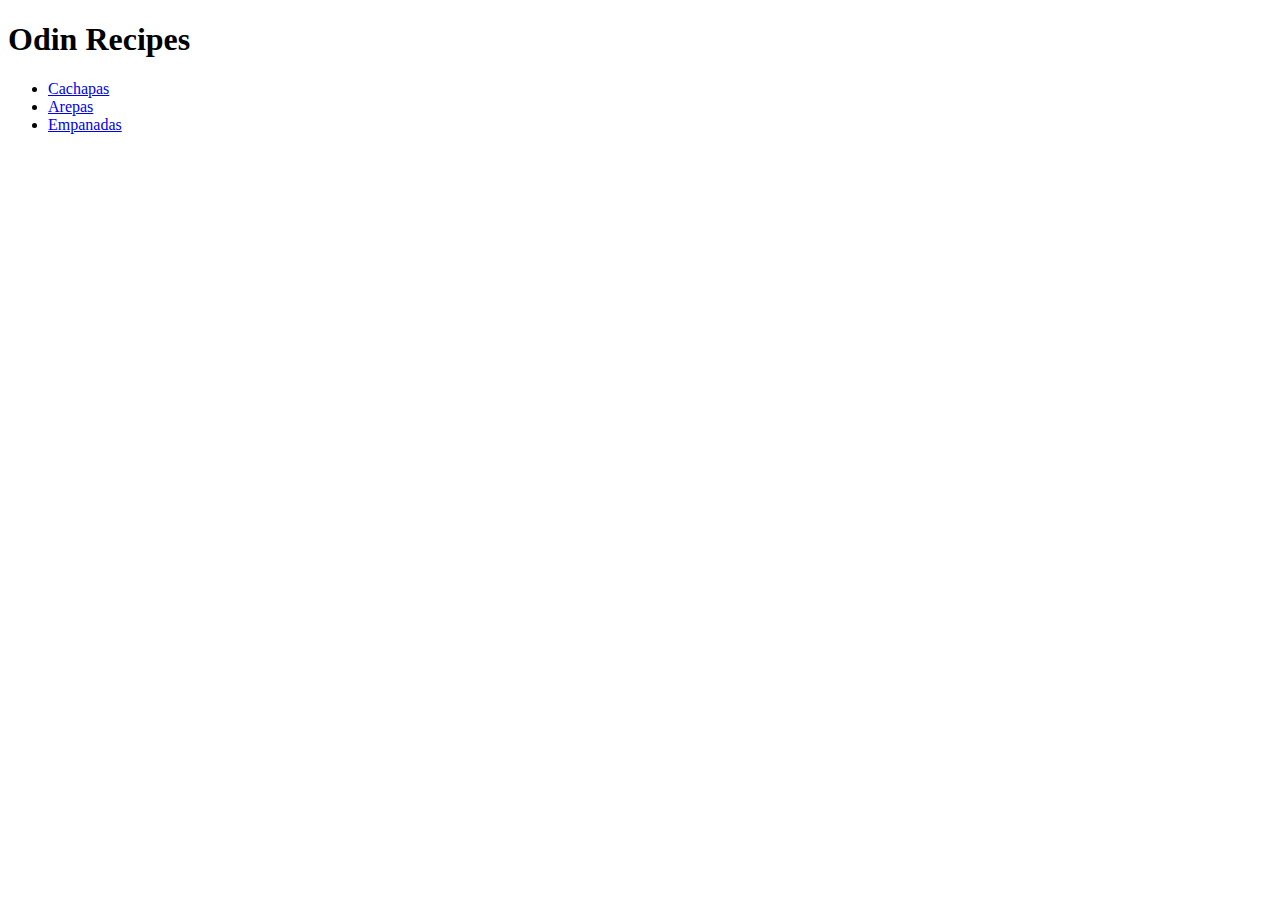
==== index.html @ 49b566f6 "Add index" ====
<!DOCTYPE html>
<html lang="en">
    <head>
        <meta charset="UTF-8">
        <title>Creating a recipe website</title>
    </head>

    <body>
        <h1>Odin Recipes</h1>
        <ul>
            <li><a href="recipes/cachapas.html">Cachapas</a></li>
            <li><a href="recipes/arepas.html">Arepas</a></li>
            <li><a href="recipes/empanadas.html">Empanadas</a></li>
        </ul>
    </body>
</html>
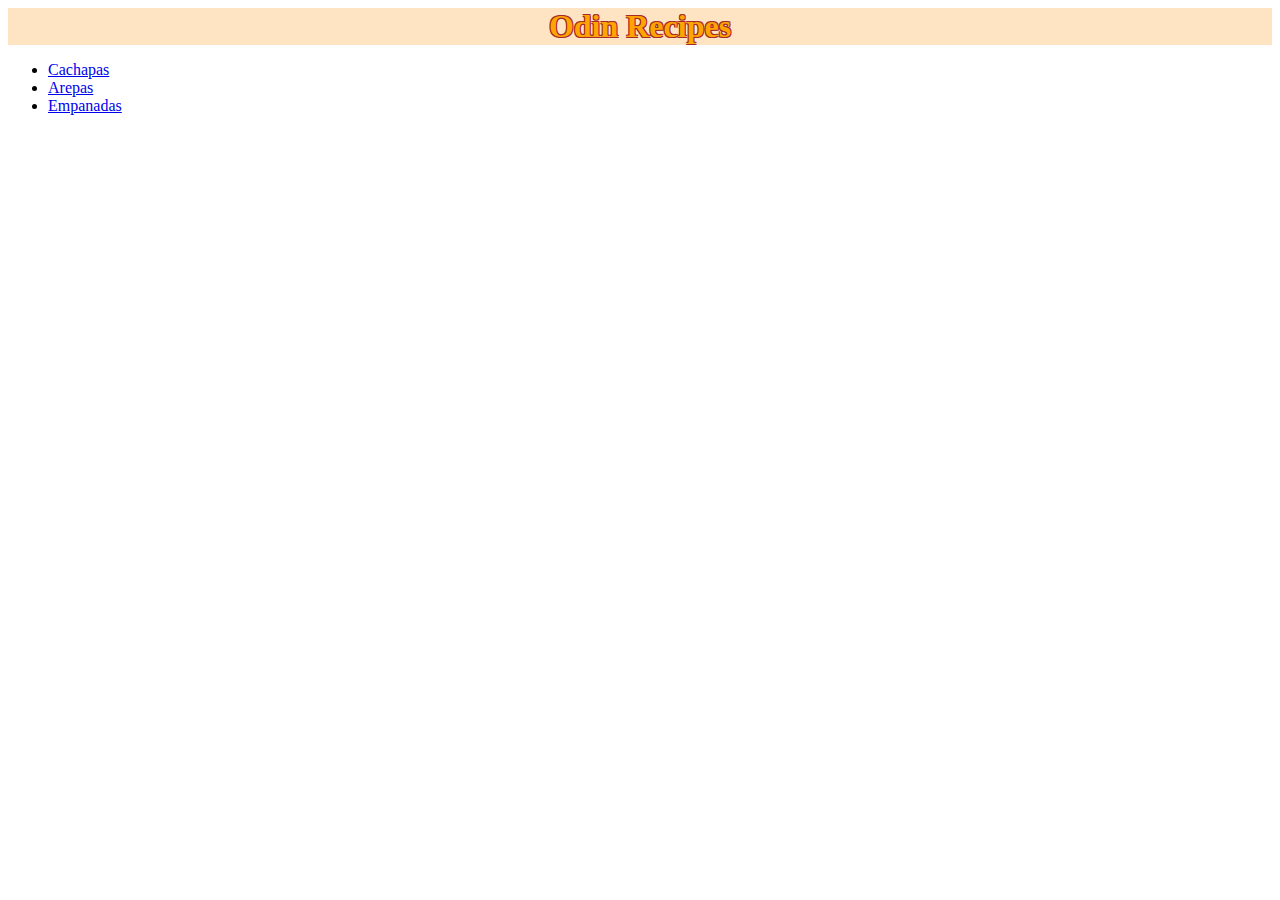
==== commit eed6fe2f: "header edgy style lala" ====
--- a/index.html
+++ b/index.html
@@ -3,10 +3,11 @@
     <head>
         <meta charset="UTF-8">
         <title>Creating a recipe website</title>
+        <link rel="stylesheet" href="header.css">
     </head>
 
     <body>
-        <h1>Odin Recipes</h1>
+        <div>Odin Recipes</div>
         <ul>
             <li><a href="recipes/cachapas.html">Cachapas</a></li>
             <li><a href="recipes/arepas.html">Arepas</a></li>
--- a/header.css
+++ b/header.css
@@ -0,0 +1,12 @@
+div {
+	background-color: bisque;
+	color: orange;
+	font-size: 32px;
+	text-align: center;
+	font-weight: bold;
+	text-shadow: 
+		-1px -1px 0 brown,
+		 1px -1px 0 brown,
+		-1px  1px 0 brown,
+		 1px  1px 0 brown;
+}
